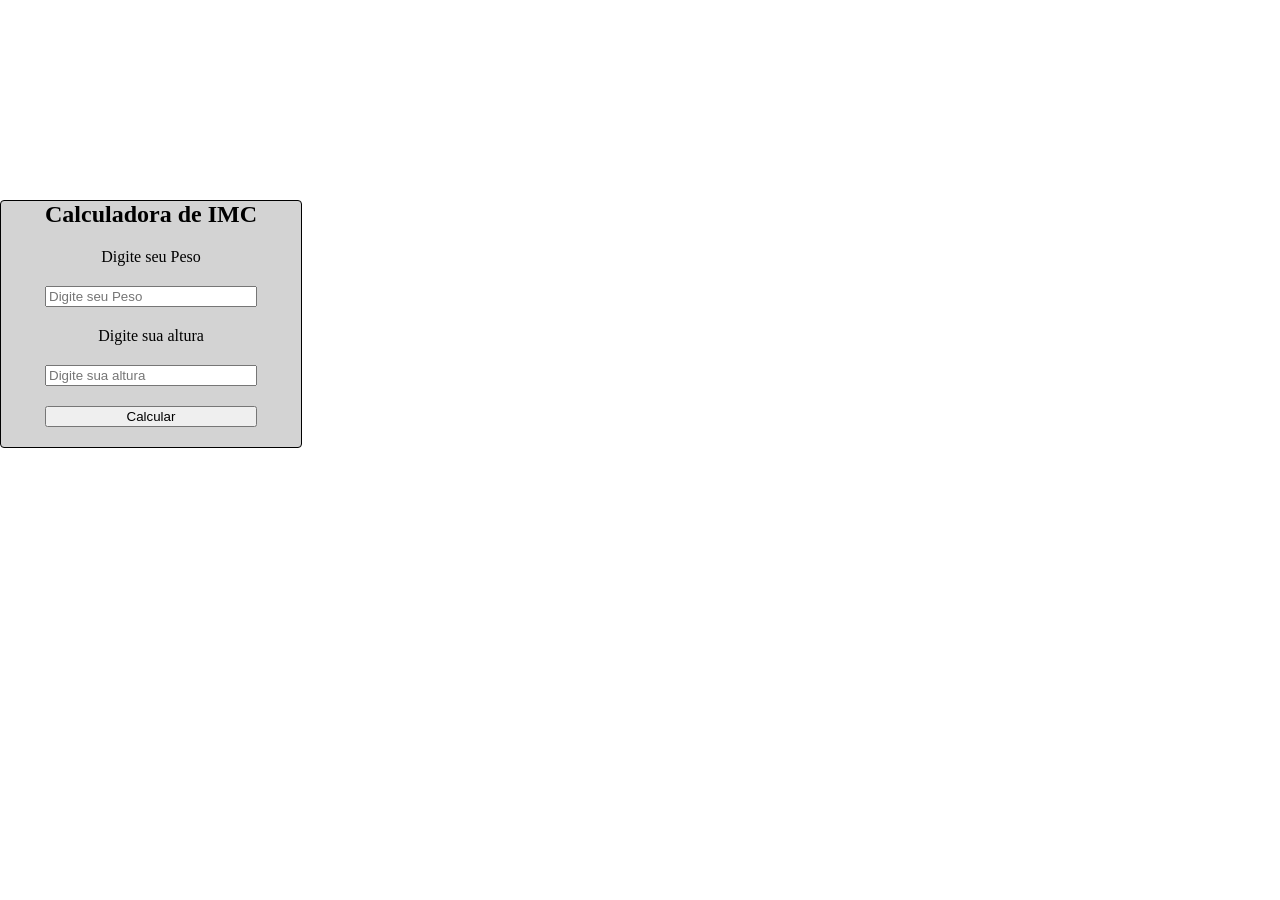
==== aula_04/exercicio_aula04/index.html @ ad82b4f4 "commit aula nova commit aula nova" ====
<!DOCTYPE html>
<html lang="en">

<head>
    <meta charset="UTF-8">
    <meta name="viewport" content="width=device-width, initial-scale=1.0">
    <title>Document</title>
    <link rel="stylesheet" href="style.css">
</head>

<body>
    <section>

        <h1>Calculadora de IMC</h1>
        <label for="txtPeso">Digite seu Peso</label>
        <input type="number" id="txtPeso" placeholder="Digite seu Peso">
        <label for="txtPeso">Digite sua altura</label>
        <input type="number" id="txtAltura" placeholder="Digite sua altura">
        <input type="button" value="Calcular" id="btnCalcular">


        <p id="resultado"></p>
    </section>



    <script src="script.js"></script>
</body>

</html>
---- aula_04/exercicio_aula04/style.css ----
*{
    margin: 0px;
}

section{
    border: 1px solid black;
    text-align: center;
    display: grid;
    place-self: center;
    place-content: center;
    gap: 20px;
    background-color: #d3d3d3;
    border-radius: 4px;
    width: 300px;
    margin-top: 200px;
}
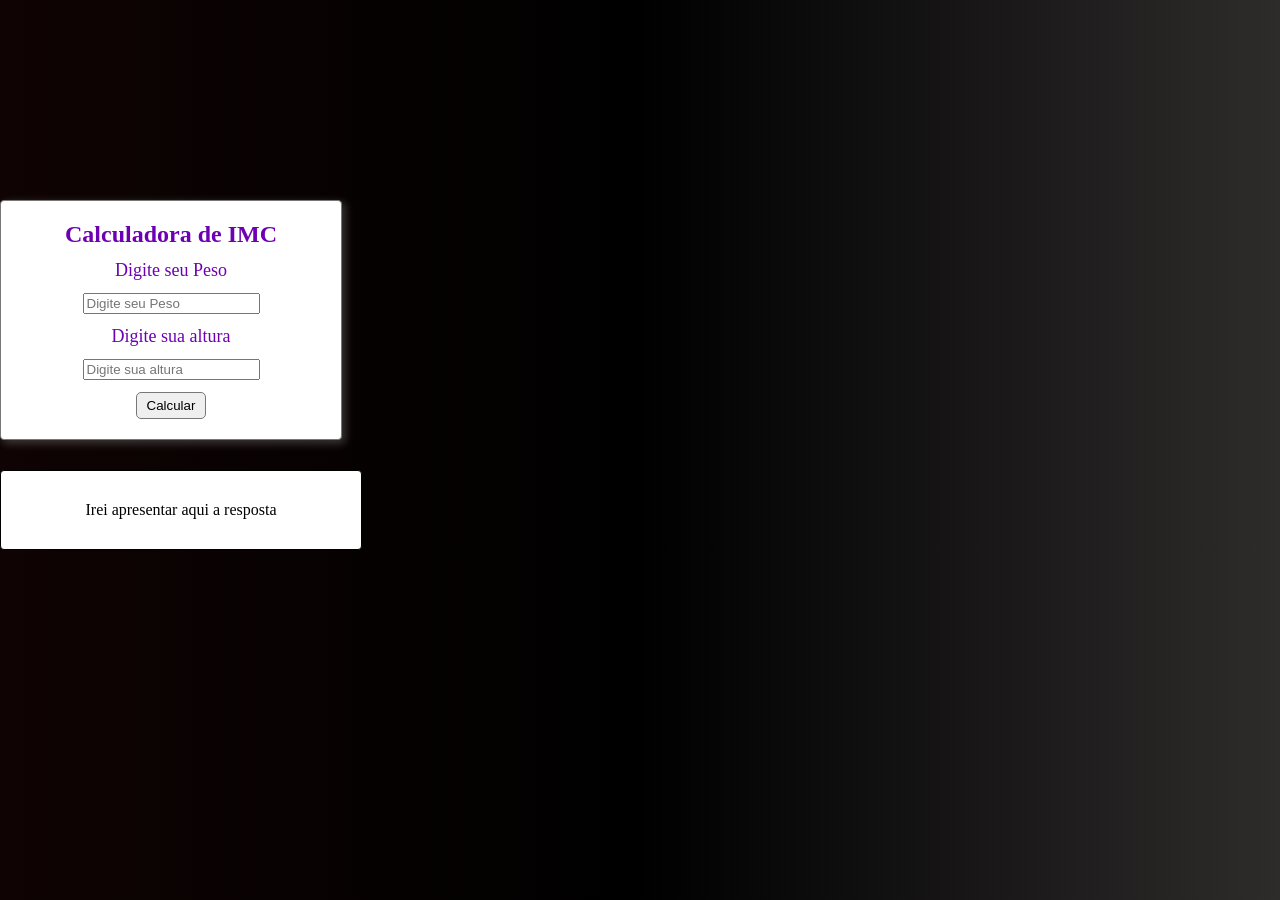
==== commit ec799b3d: "commit exercicio commit exercicio" ====
--- a/aula_04/exercicio_aula04/index.html
+++ b/aula_04/exercicio_aula04/index.html
@@ -9,19 +9,21 @@
 </head>
 
 <body>
-    <section>
+    <section class="calculadora">
 
         <h1>Calculadora de IMC</h1>
         <label for="txtPeso">Digite seu Peso</label>
         <input type="number" id="txtPeso" placeholder="Digite seu Peso">
         <label for="txtPeso">Digite sua altura</label>
         <input type="number" id="txtAltura" placeholder="Digite sua altura">
-        <input type="button" value="Calcular" id="btnCalcular">
+        <input type="button" value="Calcular" id="btnCalcular" class="botao">
 
 
-        <p id="resultado"></p>
     </section>
 
+    <section class="resposta">
+        <p id="resultado">Irei apresentar aqui a resposta</p>
+    </section>
 
 
     <script src="script.js"></script>
--- a/aula_04/exercicio_aula04/style.css
+++ b/aula_04/exercicio_aula04/style.css
@@ -2,15 +2,80 @@
     margin: 0px;
 }
 
-section{
+body{
+    background: #0f0303;
+    background: linear-gradient(90deg, rgba(15, 3, 3, 1) 0%, rgba(0, 0, 0, 1) 50%, rgba(46, 43, 43, 1) 100%);;
+}
+
+.calculadora{
+    border: 1px solid #777;
+    text-align: center;
+    display: grid;
+    place-self: center;
+    gap: 12px;
+    background-color: #ffffff;
+    border-radius: 4px;
+    width: 300px;
+    margin-top: 200px;
+    border-radius: 4px;
+    padding: 20px;
+    place-items: center;
+    box-shadow: 3px 3px 8px 1px rgba(255, 255, 255, 0.2);
+    color: #6E00B3;
+   
+}
+
+.calculadora label{
+    font-size: 18px;
+    font-weight: 500;
+}
+
+
+.botao{
+    border-radius: 5px;
+    padding: 5px 10px;
+    box-shadow: 0;
+    border: 1px solid #777;
+   
+}
+
+.botao:hover{
+    background-color:  #6E00B3;
+    transition: 0.4s;
+}
+
+.resposta{
     border: 1px solid black;
     text-align: center;
     display: grid;
     place-self: center;
-    place-content: center;
-    gap: 20px;
-    background-color: #d3d3d3;
+    background-color: #ffffff;
     border-radius: 4px;
     width: 300px;
-    margin-top: 200px;
+    margin-top: 30px;
+    border-radius: 4px;
+    padding: 30px;
 }
+
+.obesidadeIII{
+    color: red;
+}
+
+.obesidadeII{
+    color: #ff4b33;
+}
+.obesidadeI{
+    color: #FF7518;
+}
+
+.sobrePeso{
+    color:#FFDE21;
+}
+
+.normal{
+    color:#568203 ;
+}
+
+.baixoPeso{
+    color:#4682B4;
+}
